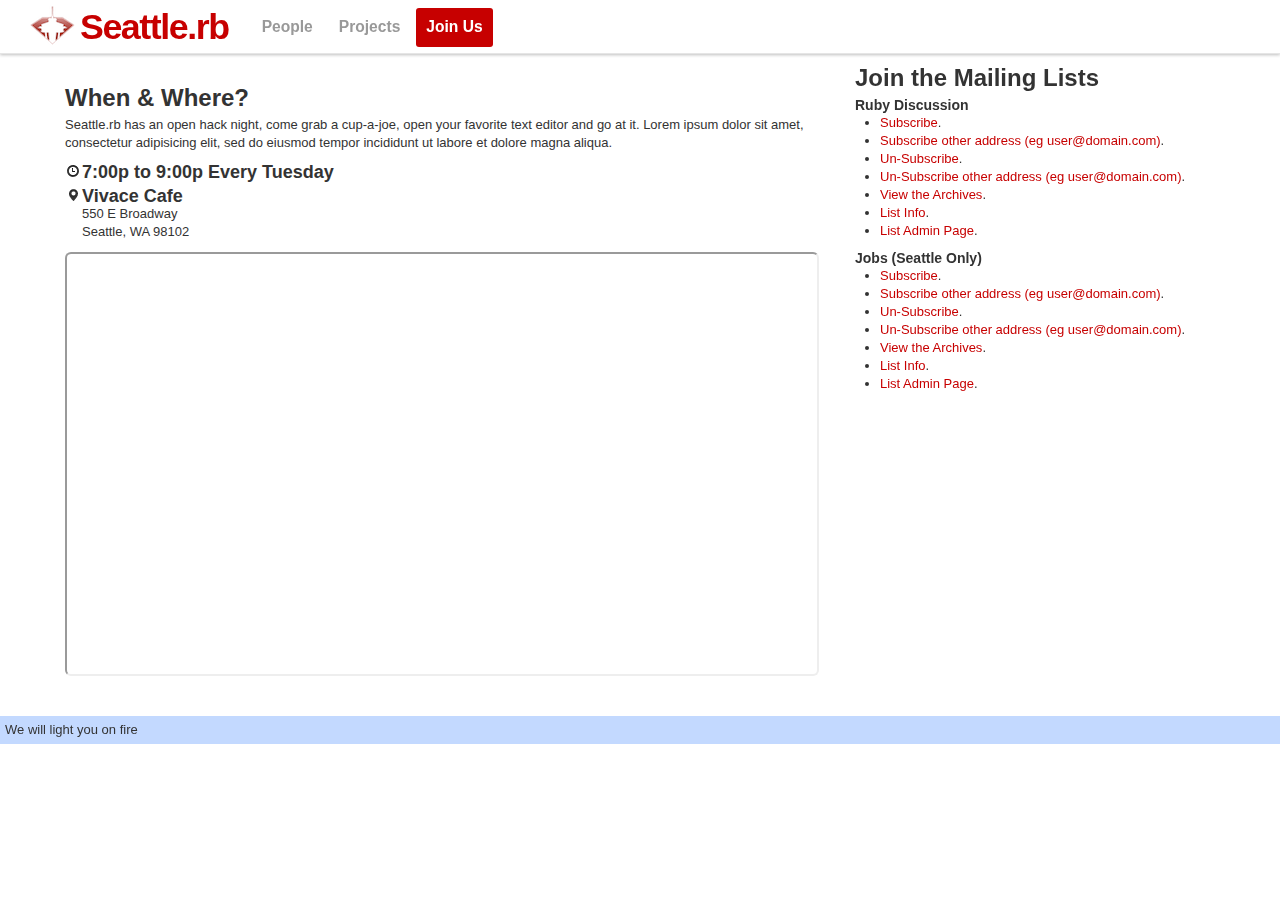
==== join-us.html @ 43d0735c "add projects and join pages" ====
<!doctype html>
<!--[if lt IE 7]> <html class="no-js lt-ie9 lt-ie8 lt-ie7" lang="en"> <![endif]-->
<!--[if IE 7]>    <html class="no-js lt-ie9 lt-ie8" lang="en"> <![endif]-->
<!--[if IE 8]>    <html class="no-js lt-ie9" lang="en"> <![endif]-->
<!--[if gt IE 8]><!--> <html class="no-js" lang="en"> <!--<![endif]-->
<head>
  <meta charset="utf-8">
  <meta http-equiv="X-UA-Compatible" content="IE=edge,chrome=1">
  <title>Seattle.rb Home</title>
  <meta name="description" content="">

  <meta name="viewport" content="width=device-width">
  <link rel="stylesheet" href="css/bootstrap.min.css">
  <link rel="stylesheet" href="css/style.css">

  <script src="js/libs/modernizr-2.5.3.min.js"></script>
</head>
<body>
  <!--[if lt IE 7]><p class=chromeframe>Your browser is <em>ancient!</em> <a href="http://browsehappy.com/">Upgrade to a different browser</a> or <a href="http://www.google.com/chromeframe/?redirect=true">install Google Chrome Frame</a> to experience this site.</p><![endif]-->
  
  <header>
    <nav class="navbar navbar-fixed-top">
      <div class="navbar-inner">
        <div class="container-fluid">
          <a class="btn btn-navbar" data-toggle="collapse" data-target=".nav-collapse">
            <span class="icon-bar"></span>
            <span class="icon-bar"></span>
            <span class="icon-bar"></span>
          </a>
          <a class="brand" href="index.html">Seattle.rb</a>
          <div class="nav-collapse">
            <ul class="nav">
              <li><a href="people.html">People</a></li>
              <li><a href="projects.html">Projects</a></li>
              <li class='active'><a href="join-us.html">Join Us</a></li>
            </ul>
          </div><!--/.nav-collapse -->
        </div>
      </div>
    </nav>
  </header>
  
  <div id='join-us' role="main" class='container'>
    <div class='row'>
      <div class='span8'>
        <div id='map'>
          <h2>When & Where?</h2>
          Seattle.rb has an open hack night, come grab a cup-a-joe, open your favorite text editor and go at it. Lorem ipsum dolor sit amet, consectetur adipisicing elit, sed do eiusmod tempor incididunt ut labore et dolore magna aliqua.
          <table>
            <tr>
              <td><i class='icon-time'></i></td>
              <td><h3><time>7:00p</time> to <time>9:00p</time> Every Tuesday</h3></td>
            </tr>
            <tr>
              <td><i class='icon-map-marker'></i></td>
              <td>
                <address>
                  <h3>Vivace Cafe</h3>
                  550 E Broadway<br />
                  Seattle, WA 98102
                </address>
              </td>
            </tr>
          </table>
          <iframe width="100%" height="420" frameborder="1" scrolling="no" marginheight="0" marginwidth="0" src="https://maps.google.com/maps?f=q&amp;source=s_q&amp;hl=en&amp;geocode=&amp;aq=&amp;sll=37.0625,-95.677068&amp;sspn=37.683309,86.220703&amp;ie=UTF8&amp;&amp;t=m&amp;cid=2732031702180546416&amp;ll=47.62381,-122.320662&amp;spn=0.012727,0.080509&amp;z=14&amp;iwloc=A&amp;output=embed"></iframe>
        </div>
      </div>
      <div class='span4'>
        <h2>Join the Mailing Lists</h2>
        <h4>Ruby Discussion</h3>
        <ul>
          <li><a HREF="mailto:ruby-subscribe@zenspider.com">Subscribe</a>.</li>
          <li><a HREF="mailto:ruby-subscribe-user=domain.com@zenspider.com">Subscribe other address (eg user@domain.com)</a>.</li>
          <li><a HREF="mailto:ruby-unsubscribe@zenspider.com">Un-Subscribe</a>.</li>
          <li><a HREF="mailto:ruby-unsubscribe-user=domain.com@zenspider.com">Un-Subscribe other address (eg user@domain.com)</a>.</li>
          <li><a HREF="http://zenspider.com/pipermail/ruby/">View the Archives</a>.</li>
          <li><a HREF="http://zenspider.com/mailman/listinfo/ruby">List Info</a>.</li>
          <li><a HREF="http://zenspider.com/mailman/admin/ruby">List Admin Page</a>.</li>
        </ul>
        
        <h4>Jobs (Seattle Only)</h3>
        <ul>
          <li><a HREF="mailto:rubyjobs-subscribe@zenspider.com">Subscribe</a>.</li>
          <li><a HREF="mailto:rubyjobs-subscribe-user=domain.com@zenspider.com">Subscribe other address (eg user@domain.com)</a>.</li>
          <li><a HREF="mailto:rubyjobs-unsubscribe@zenspider.com">Un-Subscribe</a>.</li>
          <li><a HREF="mailto:rubyjobs-unsubscribe-user=domain.com@zenspider.com">Un-Subscribe other address (eg user@domain.com)</a>.</li>
          <li><a HREF="/pipermail/rubyjobs/">View the Archives</a>.</li>
          <li><a HREF="/mailman/listinfo/rubyjobs">List Info</a>.</li>
          <li><a HREF="/mailman/admin/rubyjobs">List Admin Page</a>.</li>
        </ul>
      </div>
      
    </div>
  </div>
  
  <footer>
    We will light you on fire
  </footer>


  <script src="//ajax.googleapis.com/ajax/libs/jquery/1.7.1/jquery.min.js"></script>
  <script>window.jQuery || document.write('<script src="js/libs/jquery-1.7.1.min.js"><\/script>')</script>

  <script src="js/plugins.js"></script>
  <script src="js/script.js"></script>

  <script>
    var _gaq=[['_setAccount','UA-XXXXX-X'],['_trackPageview']];
    (function(d,t){var g=d.createElement(t),s=d.getElementsByTagName(t)[0];
    g.src=('https:'==location.protocol?'//ssl':'//www')+'.google-analytics.com/ga.js';
    s.parentNode.insertBefore(g,s)}(document,'script'));
  </script>
</body>
</html>
---- css/style.css ----
/* LAYOUT... */

div[role=main] {
  margin-top: 60px;
}

.brand {
  background: url(../img/seattle.rb-logo.png) no-repeat left top !important;
  color: #c70000 !important;
  font-size: 275% !important;
  font-weight: bold !important;
  letter-spacing: -.04em;
  padding-left: 50px !important;
  margin: 5px 0 0 10px !important;
  line-height: 0.8 !important;
}

.navbar .nav {
  margin-top: 8px;
}

.navbar .nav li {
  margin: 0 3px !important;
  font-size: 120%;
}

.navbar .nav li a {
  -webkit-border-radius: 3px;
  -moz-border-radius: 3px;
  border-radius: 3px;
}

footer {
  background-color: #C3D9FF;
  padding: 5px;
  margin-top: 10px;
}

table tr td {
  vertical-align: top;
}

address {margin: 0}
/*...LAYOUT*/

/* HOME...*/

.hero-unit {
  background: #fff url(../img/ruby.png) no-repeat left center;
  padding-left: 190px;
}

#map {
  color: #333;
  border: 1px solid #A9BBDD;
  padding: 5px 10px 0 10px;
  margin-top: 15px;
  margin-bottom: 15px;
  border-radius: 6px;
  moz-border-radius: 6px;
  webkit-border-radius: 6px;
  background-color: #C3D9FF;
  background-image: -ms-linear-gradient(top, #C3D9FF 0%, #A9BBDD 100%);
  background-image: -moz-linear-gradient(top, #C3D9FF 0%, #A9BBDD 100%);
  background-image: -o-linear-gradient(top, #C3D9FF 0%, #A9BBDD 100%);
  background-image: -webkit-gradient(linear, left top, left bottom, color-stop(0, #C3D9FF), color-stop(1, #A9BBDD));
  background-image: -webkit-linear-gradient(top, #C3D9FF 0%, #A9BBDD 100%);
  background-image: linear-gradient(to bottom, #C3D9FF 0%, #A9BBDD 100%);
}

#join-us #map {
  background: white;
  border: none;
}

#join-us #map iframe {
  margin-top: 10px;
}

#map iframe {
  border-radius: 6px;
  moz-border-radius: 6px;
  webkit-border-radius: 6px;
  margin-bottom: 10px;
}

#map h3 {
  line-height: 1;
}

#map table {
  margin: 10px 0 0 0px;
}

#map table tr:first-child td {
  padding-bottom: 5px;
}

#map #address {
  margin-left: 0px;
}

abbr.amp {
  font-weight: normal;
  font-style: italic;
  font-size: 120%;
  font-family: Baskerville, Palatino, "Book Antiqua", serif;
  border: none;
}
  
/*...HOME*/

/* PEOPLE...*/
.profile {
  padding: 10px 0;
  -webkit-border-radius: 3px;
  -moz-border-radius: 3px;
  border-radius: 5px;
}

.profile:nth-child(even) {
  background-color: #E9FBFF;
}

.profile .avatar {
/*  margin: 0 10px 0 0;*/
}

.profile .avatar img {
  border: 2px solid #ccc;
  margin: 0 10px;
}

.profile .description h1 {
  line-height: 0.7;
  margin-bottom: 8px;
  font-size: 300%;
}
.links {
  margin: 2px;
}
.links li {
  display: inline-block;
  margin: 5px;
}
.mini-profile {
  margin-top: 15px;
  margin-bottom: 15px;
  border-radius: 3px;
  moz-border-radius: 3px;
  webkit-border-radius: 3px;
  height: 130px;
  background-color: #ddd;
}

.mini-profile img {
  float: left;
  margin: 5px 5px 0px 5px;
  height: 50px;
}
/*...PEOPLE*/
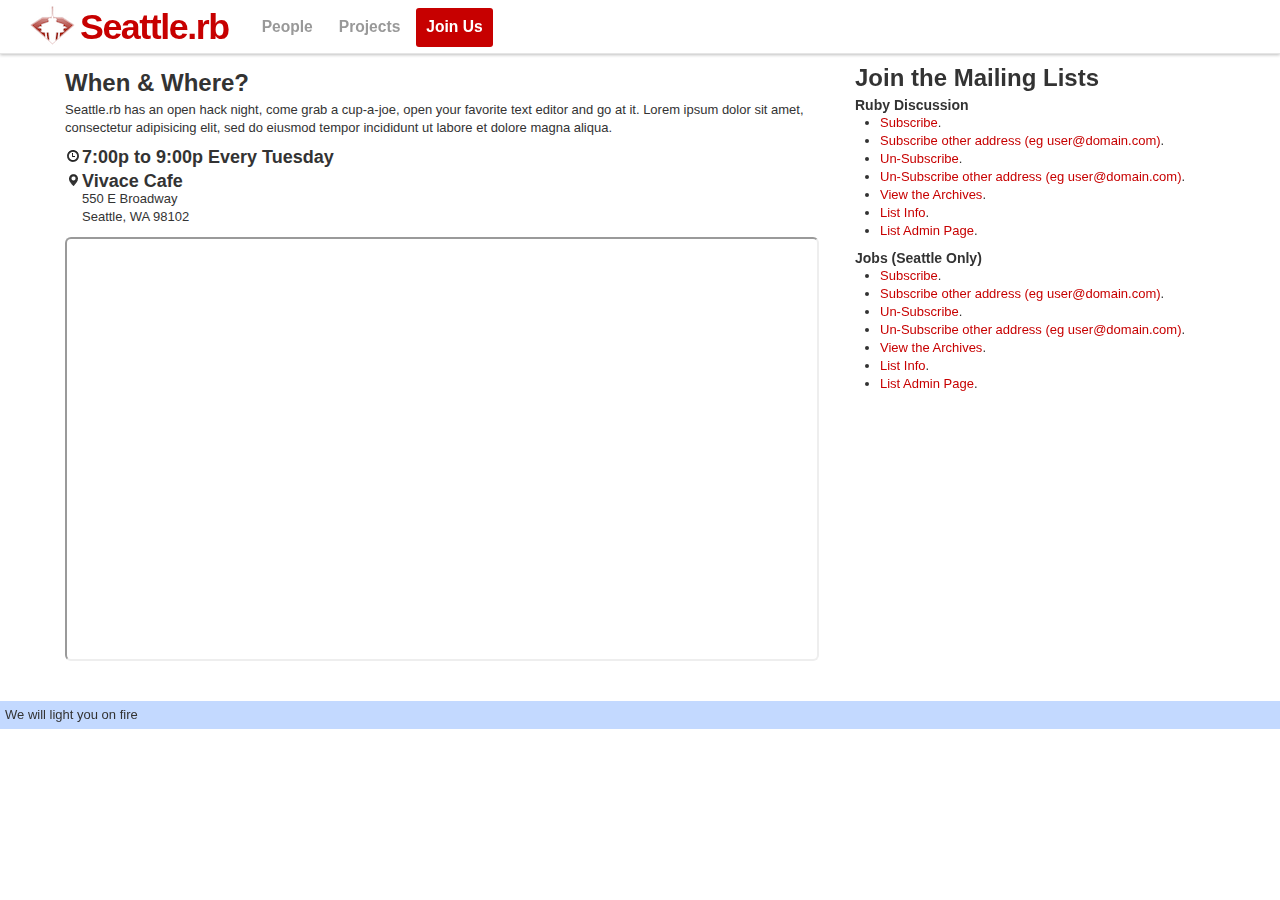
==== commit 8f7effa7: "add correct titles" ====
--- a/join-us.html
+++ b/join-us.html
@@ -6,7 +6,7 @@
 <head>
   <meta charset="utf-8">
   <meta http-equiv="X-UA-Compatible" content="IE=edge,chrome=1">
-  <title>Seattle.rb Home</title>
+  <title>Seattle.rb | Join Us</title>
   <meta name="description" content="">
 
   <meta name="viewport" content="width=device-width">
--- a/css/style.css
+++ b/css/style.css
@@ -72,6 +72,7 @@
 #join-us #map {
   background: white;
   border: none;
+  margin-top: 0;
 }
 
 #join-us #map iframe {
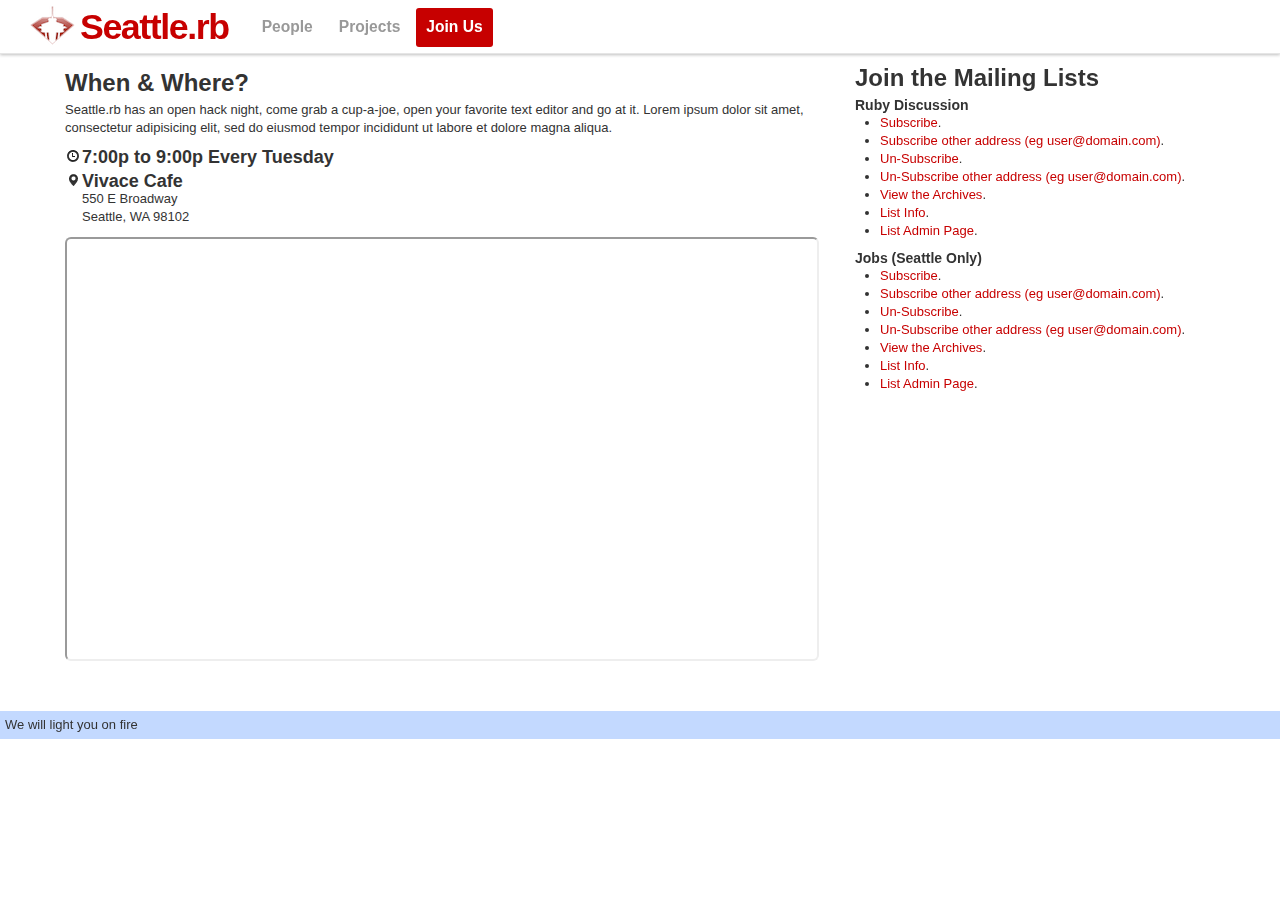
==== commit 19208291: "add correct js, and refactor js" ====
--- a/join-us.html
+++ b/join-us.html
@@ -96,19 +96,9 @@
   <footer>
     We will light you on fire
   </footer>
-
-
-  <script src="//ajax.googleapis.com/ajax/libs/jquery/1.7.1/jquery.min.js"></script>
+  <script src="http://ajax.googleapis.com/ajax/libs/jquery/1.7.1/jquery.min.js"></script>
   <script>window.jQuery || document.write('<script src="js/libs/jquery-1.7.1.min.js"><\/script>')</script>
-
-  <script src="js/plugins.js"></script>
-  <script src="js/script.js"></script>
-
-  <script>
-    var _gaq=[['_setAccount','UA-XXXXX-X'],['_trackPageview']];
-    (function(d,t){var g=d.createElement(t),s=d.getElementsByTagName(t)[0];
-    g.src=('https:'==location.protocol?'//ssl':'//www')+'.google-analytics.com/ga.js';
-    s.parentNode.insertBefore(g,s)}(document,'script'));
-  </script>
+  <script src="js/libs/modernizr-2.5.3.min.js"></script>
+  <script src="js/bootstrap.min.js"></script>
 </body>
 </html>--- a/css/style.css
+++ b/css/style.css
@@ -42,13 +42,17 @@
 }
 
 address {margin: 0}
+
+.view-all {
+  text-align: right;
+}
 /*...LAYOUT*/
 
 /* HOME...*/
 
 .hero-unit {
-  background: #fff url(../img/ruby.png) no-repeat left center;
-  padding-left: 190px;
+  background: #fff url(../img/seattle_rb_logo_big.png) no-repeat left center;
+  padding-left: 200px;
 }
 
 #map {
@@ -56,7 +60,7 @@
   border: 1px solid #A9BBDD;
   padding: 5px 10px 0 10px;
   margin-top: 15px;
-  margin-bottom: 15px;
+  margin-bottom: 25px;
   border-radius: 6px;
   moz-border-radius: 6px;
   webkit-border-radius: 6px;
@@ -160,4 +164,13 @@
   margin: 5px 5px 0px 5px;
   height: 50px;
 }
-/*...PEOPLE*/+/*...PEOPLE*/
+
+/* PROJECTS...*/
+.project:first-child {
+  border: none;
+}
+.project {
+  border-top: 1px dotted #ddd;
+  padding-top: 5px;
+}
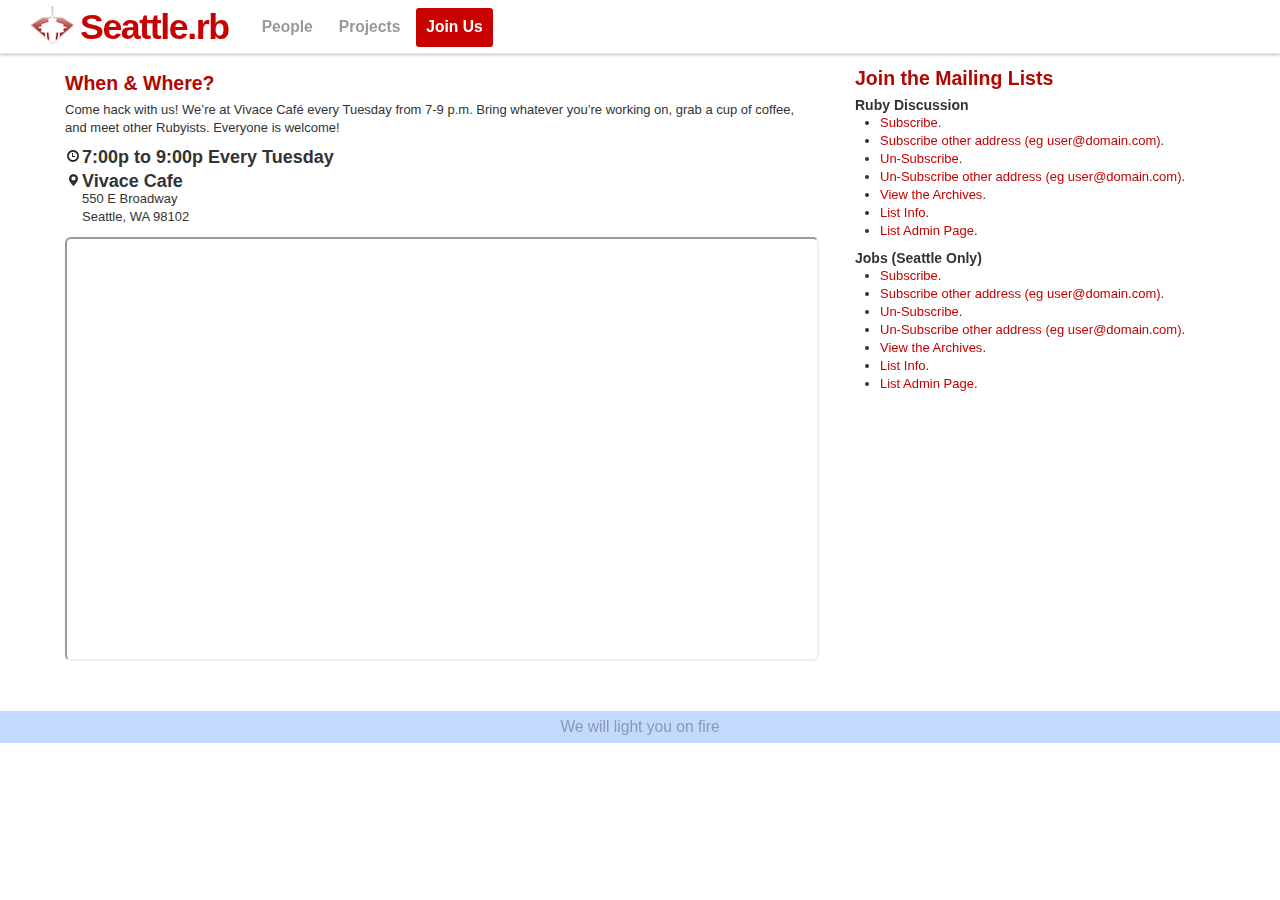
==== commit af034c10: "add vals text and fix up a couple styling issues" ====
--- a/join-us.html
+++ b/join-us.html
@@ -45,7 +45,7 @@
       <div class='span8'>
         <div id='map'>
           <h2>When & Where?</h2>
-          Seattle.rb has an open hack night, come grab a cup-a-joe, open your favorite text editor and go at it. Lorem ipsum dolor sit amet, consectetur adipisicing elit, sed do eiusmod tempor incididunt ut labore et dolore magna aliqua.
+          Come hack with us! We’re at Vivace Café every Tuesday from 7-9 p.m. Bring whatever you’re working on, grab a cup of coffee, and meet other Rubyists. Everyone is welcome!
           <table>
             <tr>
               <td><i class='icon-time'></i></td>
@@ -84,9 +84,9 @@
           <li><a HREF="mailto:rubyjobs-subscribe-user=domain.com@zenspider.com">Subscribe other address (eg user@domain.com)</a>.</li>
           <li><a HREF="mailto:rubyjobs-unsubscribe@zenspider.com">Un-Subscribe</a>.</li>
           <li><a HREF="mailto:rubyjobs-unsubscribe-user=domain.com@zenspider.com">Un-Subscribe other address (eg user@domain.com)</a>.</li>
-          <li><a HREF="/pipermail/rubyjobs/">View the Archives</a>.</li>
-          <li><a HREF="/mailman/listinfo/rubyjobs">List Info</a>.</li>
-          <li><a HREF="/mailman/admin/rubyjobs">List Admin Page</a>.</li>
+          <li><a HREF="http://zenspider.com/pipermail/rubyjobs/">View the Archives</a>.</li>
+          <li><a HREF="http://zenspider.com/mailman/listinfo/rubyjobs">List Info</a>.</li>
+          <li><a HREF="http://zenspider.com/mailman/admin/rubyjobs">List Admin Page</a>.</li>
         </ul>
       </div>
       
--- a/css/style.css
+++ b/css/style.css
@@ -16,6 +16,10 @@
   line-height: 0.8 !important;
 }
 
+h2 {
+  color: #b00800;
+}
+
 .navbar .nav {
   margin-top: 8px;
 }
@@ -31,10 +35,18 @@
   border-radius: 3px;
 }
 
+.navbar .nav li a:hover {
+  background-color: #c70000;
+}
+
 footer {
   background-color: #C3D9FF;
-  padding: 5px;
+  padding: 7px 30px;
+  font-weight: 200;
+  font-size: 120%;
+  color: #8A9AB5;
   margin-top: 10px;
+  text-align: center;
 }
 
 table tr td {
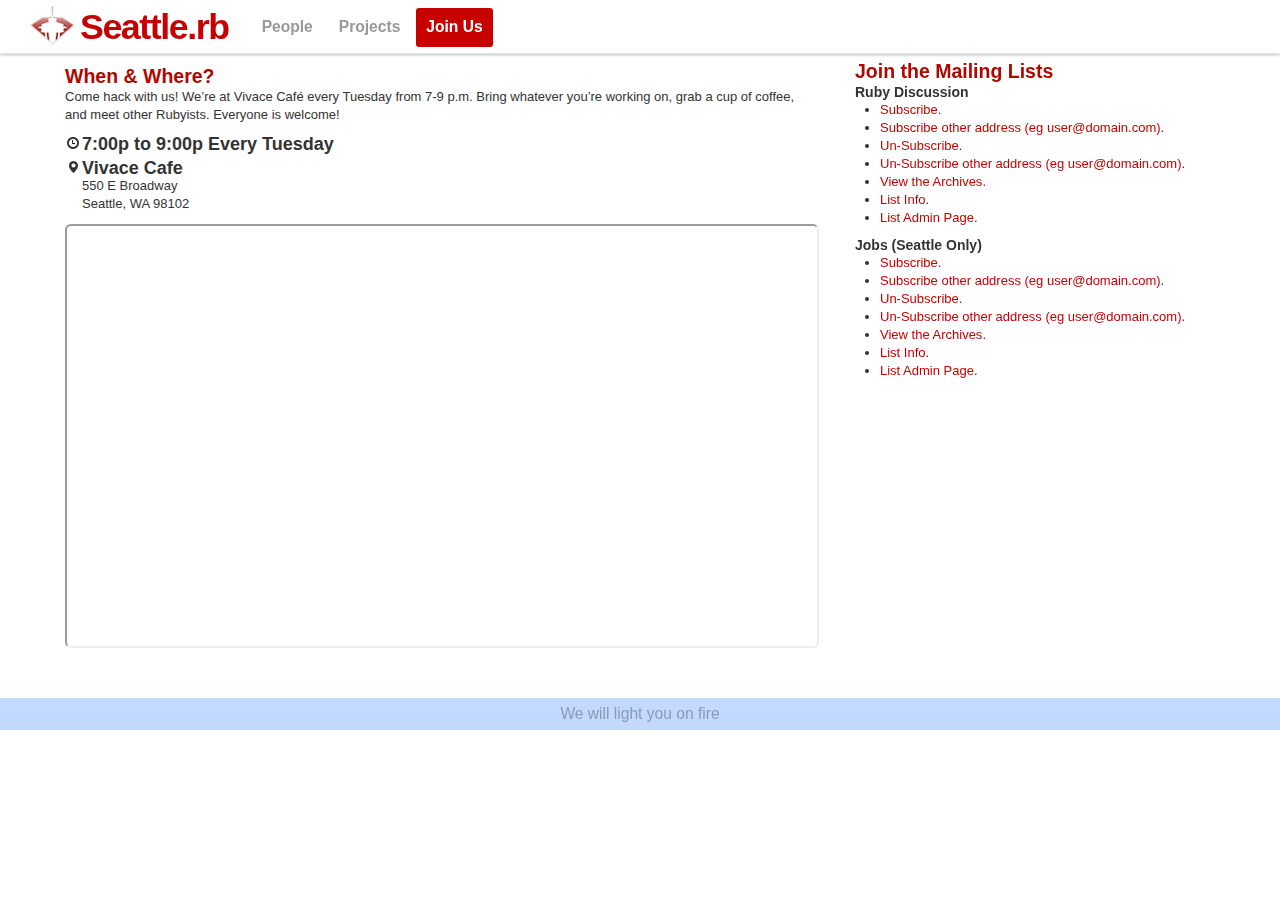
==== commit 923a91ee: "added people info and moved map so it shows bubble" ====
--- a/join-us.html
+++ b/join-us.html
@@ -17,7 +17,7 @@
 </head>
 <body>
   <!--[if lt IE 7]><p class=chromeframe>Your browser is <em>ancient!</em> <a href="http://browsehappy.com/">Upgrade to a different browser</a> or <a href="http://www.google.com/chromeframe/?redirect=true">install Google Chrome Frame</a> to experience this site.</p><![endif]-->
-  
+
   <header>
     <nav class="navbar navbar-fixed-top">
       <div class="navbar-inner">
@@ -39,7 +39,7 @@
       </div>
     </nav>
   </header>
-  
+
   <div id='join-us' role="main" class='container'>
     <div class='row'>
       <div class='span8'>
@@ -62,7 +62,7 @@
               </td>
             </tr>
           </table>
-          <iframe width="100%" height="420" frameborder="1" scrolling="no" marginheight="0" marginwidth="0" src="https://maps.google.com/maps?f=q&amp;source=s_q&amp;hl=en&amp;geocode=&amp;aq=&amp;sll=37.0625,-95.677068&amp;sspn=37.683309,86.220703&amp;ie=UTF8&amp;&amp;t=m&amp;cid=2732031702180546416&amp;ll=47.62381,-122.320662&amp;spn=0.012727,0.080509&amp;z=14&amp;iwloc=A&amp;output=embed"></iframe>
+          <iframe width="100%" height="420" frameborder="1" scrolling="no" marginheight="0" marginwidth="0" src="https://maps.google.com/maps?f=q&amp;source=s_q&amp;hl=en&amp;geocode=&amp;aq=&amp;sll=37.0625,-95.677068&amp;sspn=37.683309,86.220703&amp;ie=UTF8&amp;&amp;t=m&amp;cid=2732031702180546416&amp;ll=47.63,-122.320662&amp;spn=0.012727,0.080509&amp;z=14&amp;iwloc=A&amp;output=embed"></iframe>
         </div>
       </div>
       <div class='span4'>
@@ -77,7 +77,7 @@
           <li><a HREF="http://zenspider.com/mailman/listinfo/ruby">List Info</a>.</li>
           <li><a HREF="http://zenspider.com/mailman/admin/ruby">List Admin Page</a>.</li>
         </ul>
-        
+
         <h4>Jobs (Seattle Only)</h3>
         <ul>
           <li><a HREF="mailto:rubyjobs-subscribe@zenspider.com">Subscribe</a>.</li>
@@ -89,10 +89,10 @@
           <li><a HREF="http://zenspider.com/mailman/admin/rubyjobs">List Admin Page</a>.</li>
         </ul>
       </div>
-      
+
     </div>
   </div>
-  
+
   <footer>
     We will light you on fire
   </footer>
--- a/css/style.css
+++ b/css/style.css
@@ -18,6 +18,7 @@
 
 h2 {
   color: #b00800;
+  line-height: 1.2;
 }
 
 .navbar .nav {
@@ -65,8 +66,20 @@
 .hero-unit {
   background: #fff url(../img/seattle_rb_logo_big.png) no-repeat left center;
   padding-left: 200px;
-}
-
+  margin-bottom: 10px;
+}
+
+.hero-unit p {
+  line-height: 1.4;
+}
+
+.hero-unit h2 {
+  font-weight: 200;
+  font-size: 150%;
+  margin: 0 0 20px 3px;
+  color: black;
+  line-height: 0.5;
+}
 #map {
   color: #333;
   border: 1px solid #A9BBDD;
@@ -125,7 +138,7 @@
   font-family: Baskerville, Palatino, "Book Antiqua", serif;
   border: none;
 }
-  
+
 /*...HOME*/
 
 /* PEOPLE...*/
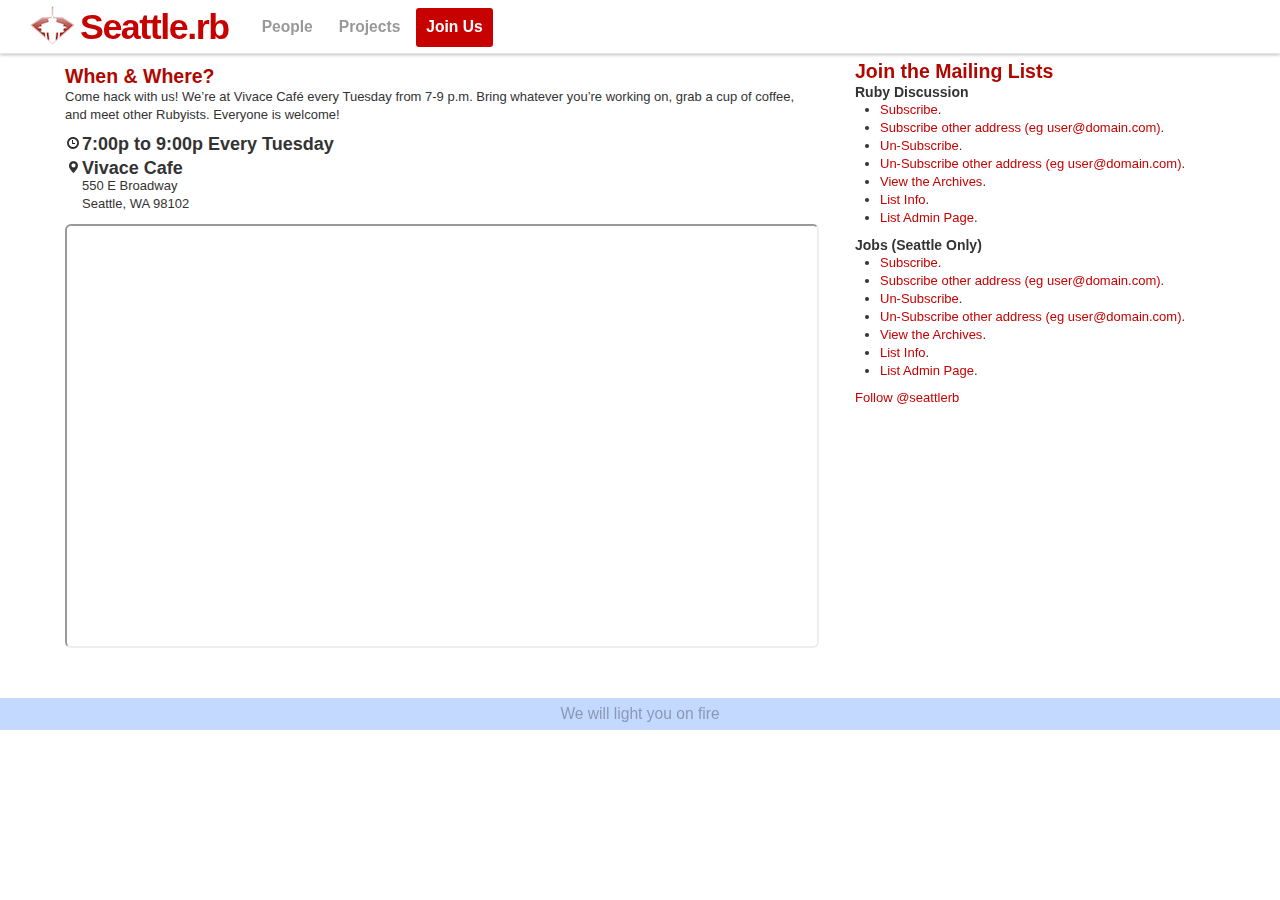
==== commit a546dbd5: "twitter added to join us" ====
--- a/join-us.html
+++ b/join-us.html
@@ -68,37 +68,39 @@
       <div class='span4'>
         <h2>Join the Mailing Lists</h2>
         <h4>Ruby Discussion</h3>
-        <ul>
-          <li><a HREF="mailto:ruby-subscribe@zenspider.com">Subscribe</a>.</li>
-          <li><a HREF="mailto:ruby-subscribe-user=domain.com@zenspider.com">Subscribe other address (eg user@domain.com)</a>.</li>
-          <li><a HREF="mailto:ruby-unsubscribe@zenspider.com">Un-Subscribe</a>.</li>
-          <li><a HREF="mailto:ruby-unsubscribe-user=domain.com@zenspider.com">Un-Subscribe other address (eg user@domain.com)</a>.</li>
-          <li><a HREF="http://zenspider.com/pipermail/ruby/">View the Archives</a>.</li>
-          <li><a HREF="http://zenspider.com/mailman/listinfo/ruby">List Info</a>.</li>
-          <li><a HREF="http://zenspider.com/mailman/admin/ruby">List Admin Page</a>.</li>
-        </ul>
+          <ul>
+            <li><a HREF="mailto:ruby-subscribe@zenspider.com">Subscribe</a>.</li>
+            <li><a HREF="mailto:ruby-subscribe-user=domain.com@zenspider.com">Subscribe other address (eg user@domain.com)</a>.</li>
+            <li><a HREF="mailto:ruby-unsubscribe@zenspider.com">Un-Subscribe</a>.</li>
+            <li><a HREF="mailto:ruby-unsubscribe-user=domain.com@zenspider.com">Un-Subscribe other address (eg user@domain.com)</a>.</li>
+            <li><a HREF="http://zenspider.com/pipermail/ruby/">View the Archives</a>.</li>
+            <li><a HREF="http://zenspider.com/mailman/listinfo/ruby">List Info</a>.</li>
+            <li><a HREF="http://zenspider.com/mailman/admin/ruby">List Admin Page</a>.</li>
+          </ul>
+          <h4>Jobs (Seattle Only)</h3>
+            <ul>
+              <li><a HREF="mailto:rubyjobs-subscribe@zenspider.com">Subscribe</a>.</li>
+              <li><a HREF="mailto:rubyjobs-subscribe-user=domain.com@zenspider.com">Subscribe other address (eg user@domain.com)</a>.</li>
+              <li><a HREF="mailto:rubyjobs-unsubscribe@zenspider.com">Un-Subscribe</a>.</li>
+              <li><a HREF="mailto:rubyjobs-unsubscribe-user=domain.com@zenspider.com">Un-Subscribe other address (eg user@domain.com)</a>.</li>
+              <li><a HREF="http://zenspider.com/pipermail/rubyjobs/">View the Archives</a>.</li>
+              <li><a HREF="http://zenspider.com/mailman/listinfo/rubyjobs">List Info</a>.</li>
+              <li><a HREF="http://zenspider.com/mailman/admin/rubyjobs">List Admin Page</a>.</li>
+            </ul>
+            <a href="https://twitter.com/seattlerb" class="twitter-follow-button" data-show-count="false" data-size="large">Follow @seattlerb</a>
+          </div>
 
-        <h4>Jobs (Seattle Only)</h3>
-        <ul>
-          <li><a HREF="mailto:rubyjobs-subscribe@zenspider.com">Subscribe</a>.</li>
-          <li><a HREF="mailto:rubyjobs-subscribe-user=domain.com@zenspider.com">Subscribe other address (eg user@domain.com)</a>.</li>
-          <li><a HREF="mailto:rubyjobs-unsubscribe@zenspider.com">Un-Subscribe</a>.</li>
-          <li><a HREF="mailto:rubyjobs-unsubscribe-user=domain.com@zenspider.com">Un-Subscribe other address (eg user@domain.com)</a>.</li>
-          <li><a HREF="http://zenspider.com/pipermail/rubyjobs/">View the Archives</a>.</li>
-          <li><a HREF="http://zenspider.com/mailman/listinfo/rubyjobs">List Info</a>.</li>
-          <li><a HREF="http://zenspider.com/mailman/admin/rubyjobs">List Admin Page</a>.</li>
-        </ul>
+        </div>
       </div>
 
-    </div>
-  </div>
-
-  <footer>
-    We will light you on fire
-  </footer>
-  <script src="http://ajax.googleapis.com/ajax/libs/jquery/1.7.1/jquery.min.js"></script>
-  <script>window.jQuery || document.write('<script src="js/libs/jquery-1.7.1.min.js"><\/script>')</script>
-  <script src="js/libs/modernizr-2.5.3.min.js"></script>
-  <script src="js/bootstrap.min.js"></script>
-</body>
-</html>+      <footer>
+        We will light you on fire
+      </footer>
+      <script src="http://ajax.googleapis.com/ajax/libs/jquery/1.7.1/jquery.min.js"></script>
+      <script>window.jQuery || document.write('<script src="js/libs/jquery-1.7.1.min.js"><\/script>')</script>
+      <script src="js/libs/modernizr-2.5.3.min.js"></script>
+      <script src="js/bootstrap.min.js"></script>
+      <!-- twitter follow widget -->
+      <script>!function(d,s,id){var js,fjs=d.getElementsByTagName(s)[0];if(!d.getElementById(id)){js=d.createElement(s);js.id=id;js.src="//platform.twitter.com/widgets.js";fjs.parentNode.insertBefore(js,fjs);}}(document,"script","twitter-wjs");</script>
+    </body>
+    </html>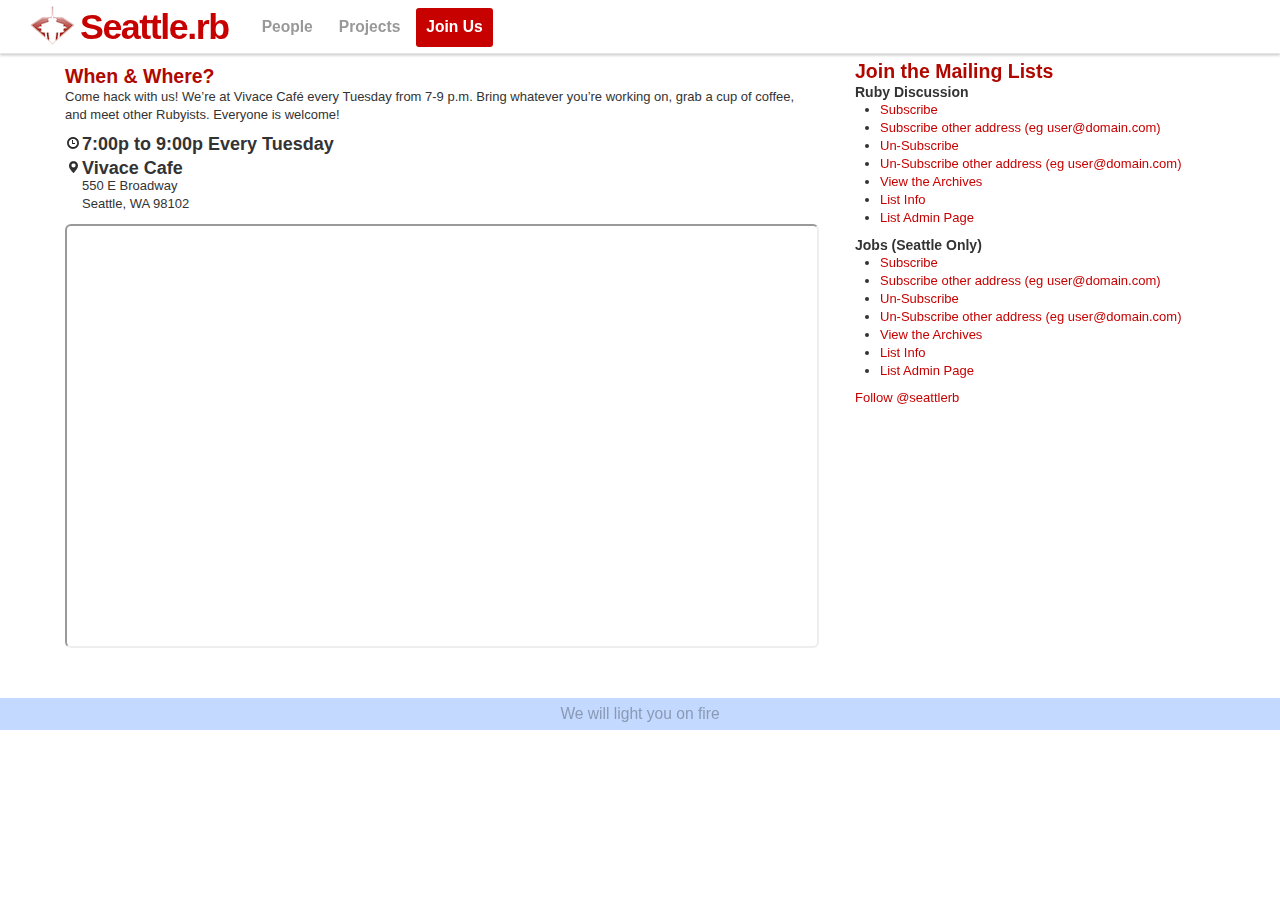
==== commit a881c310: "added sentence to get involved with link to the people page" ====
--- a/join-us.html
+++ b/join-us.html
@@ -69,23 +69,23 @@
         <h2>Join the Mailing Lists</h2>
         <h4>Ruby Discussion</h3>
           <ul>
-            <li><a HREF="mailto:ruby-subscribe@zenspider.com">Subscribe</a>.</li>
-            <li><a HREF="mailto:ruby-subscribe-user=domain.com@zenspider.com">Subscribe other address (eg user@domain.com)</a>.</li>
-            <li><a HREF="mailto:ruby-unsubscribe@zenspider.com">Un-Subscribe</a>.</li>
-            <li><a HREF="mailto:ruby-unsubscribe-user=domain.com@zenspider.com">Un-Subscribe other address (eg user@domain.com)</a>.</li>
-            <li><a HREF="http://zenspider.com/pipermail/ruby/">View the Archives</a>.</li>
-            <li><a HREF="http://zenspider.com/mailman/listinfo/ruby">List Info</a>.</li>
-            <li><a HREF="http://zenspider.com/mailman/admin/ruby">List Admin Page</a>.</li>
+            <li><a HREF="mailto:ruby-subscribe@zenspider.com">Subscribe</a></li>
+            <li><a HREF="mailto:ruby-subscribe-user=domain.com@zenspider.com">Subscribe other address (eg user@domain.com)</a></li>
+            <li><a HREF="mailto:ruby-unsubscribe@zenspider.com">Un-Subscribe</a></li>
+            <li><a HREF="mailto:ruby-unsubscribe-user=domain.com@zenspider.com">Un-Subscribe other address (eg user@domain.com)</a></li>
+            <li><a HREF="http://zenspider.com/pipermail/ruby/">View the Archives</a></li>
+            <li><a HREF="http://zenspider.com/mailman/listinfo/ruby">List Info</a></li>
+            <li><a HREF="http://zenspider.com/mailman/admin/ruby">List Admin Page</a></li>
           </ul>
           <h4>Jobs (Seattle Only)</h3>
             <ul>
-              <li><a HREF="mailto:rubyjobs-subscribe@zenspider.com">Subscribe</a>.</li>
-              <li><a HREF="mailto:rubyjobs-subscribe-user=domain.com@zenspider.com">Subscribe other address (eg user@domain.com)</a>.</li>
-              <li><a HREF="mailto:rubyjobs-unsubscribe@zenspider.com">Un-Subscribe</a>.</li>
-              <li><a HREF="mailto:rubyjobs-unsubscribe-user=domain.com@zenspider.com">Un-Subscribe other address (eg user@domain.com)</a>.</li>
-              <li><a HREF="http://zenspider.com/pipermail/rubyjobs/">View the Archives</a>.</li>
-              <li><a HREF="http://zenspider.com/mailman/listinfo/rubyjobs">List Info</a>.</li>
-              <li><a HREF="http://zenspider.com/mailman/admin/rubyjobs">List Admin Page</a>.</li>
+              <li><a HREF="mailto:rubyjobs-subscribe@zenspider.com">Subscribe</a></li>
+              <li><a HREF="mailto:rubyjobs-subscribe-user=domain.com@zenspider.com">Subscribe other address (eg user@domain.com)</a></li>
+              <li><a HREF="mailto:rubyjobs-unsubscribe@zenspider.com">Un-Subscribe</a></li>
+              <li><a HREF="mailto:rubyjobs-unsubscribe-user=domain.com@zenspider.com">Un-Subscribe other address (eg user@domain.com)</a></li>
+              <li><a HREF="http://zenspider.com/pipermail/rubyjobs/">View the Archives</a></li>
+              <li><a HREF="http://zenspider.com/mailman/listinfo/rubyjobs">List Info</a></li>
+              <li><a HREF="http://zenspider.com/mailman/admin/rubyjobs">List Admin Page</a></li>
             </ul>
             <a href="https://twitter.com/seattlerb" class="twitter-follow-button" data-show-count="false" data-size="large">Follow @seattlerb</a>
           </div>
--- a/css/style.css
+++ b/css/style.css
@@ -198,4 +198,4 @@
 .project {
   border-top: 1px dotted #ddd;
   padding-top: 5px;
-}
+}